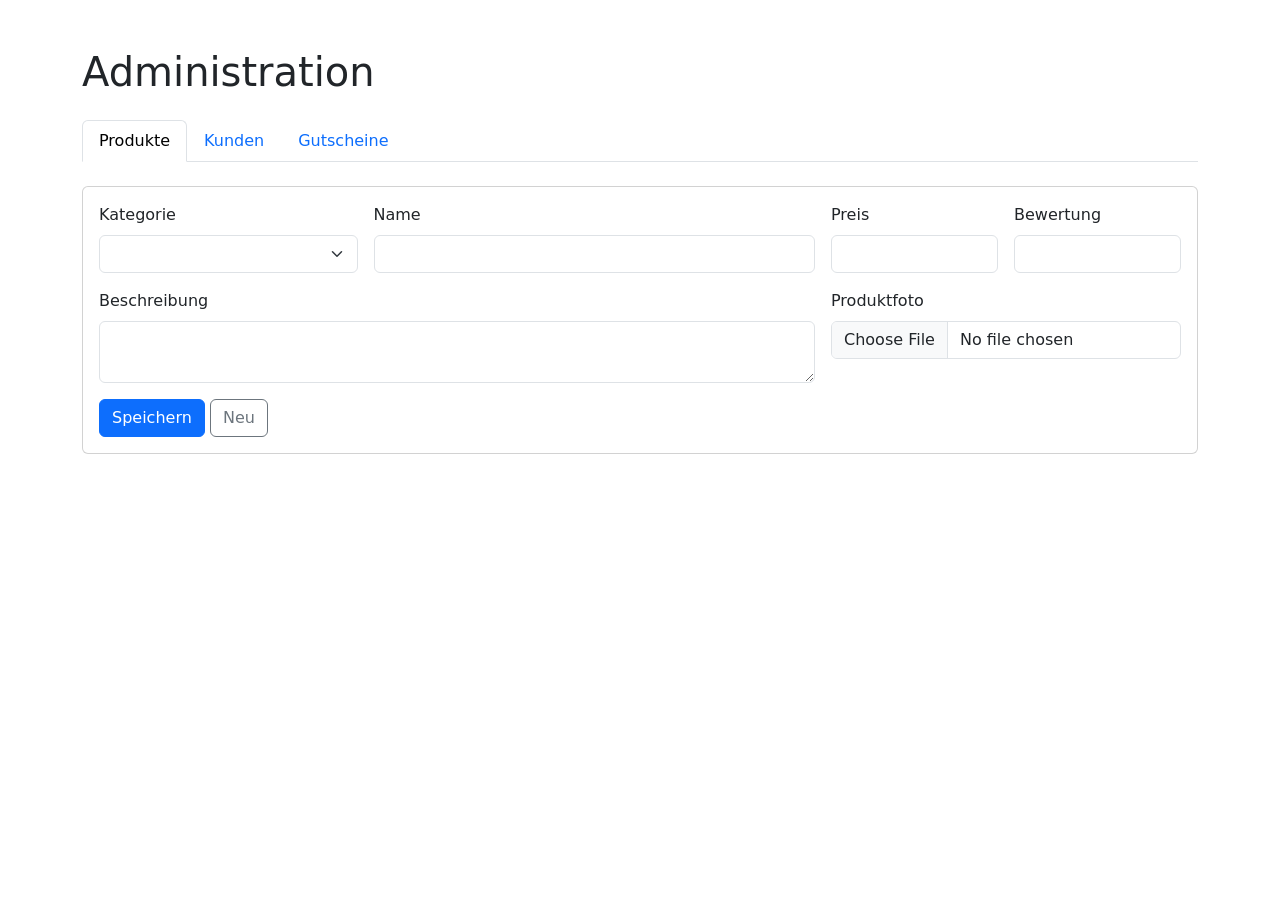
==== frontend/sites/admin.html @ 6e615706 "code after refactoring and added missing specifications" ====
<!doctype html>
<html lang="de">
<head>
    <meta charset="utf-8"><meta name="viewport" content="width=device-width,initial-scale=1">
    <title>Administration – Eventavoa</title>
    <link href="https://cdn.jsdelivr.net/npm/bootstrap@5.3.3/dist/css/bootstrap.min.css" rel="stylesheet">
    <link rel="stylesheet" href="/eventavoa/frontend/css/style.css">
</head>
<body class="d-flex flex-column min-vh-100">
<div id="header"></div>
<main class="container my-5 flex-grow-1">
    <h1 class="mb-4">Administration</h1>
    <div id="adminMessage" class="alert d-none"></div>
    <ul class="nav nav-tabs mb-4">
        <li class="nav-item"><button class="nav-link active" data-bs-toggle="tab" data-bs-target="#products">Produkte</button></li>
        <li class="nav-item"><button class="nav-link" data-bs-toggle="tab" data-bs-target="#customers">Kunden</button></li>
        <li class="nav-item"><button class="nav-link" data-bs-toggle="tab" data-bs-target="#vouchers">Gutscheine</button></li>
    </ul>
    <div class="tab-content">
        <section class="tab-pane fade show active" id="products">
            <form id="productForm" class="card card-body mb-4" enctype="multipart/form-data">
                <input type="hidden" name="action" value="saveProduct"><input type="hidden" name="id" id="productId">
                <div class="row g-3">
                    <div class="col-md-3"><label class="form-label">Kategorie</label><select class="form-select" name="category_id" id="productCategory" required></select></div>
                    <div class="col-md-5"><label class="form-label">Name</label><input class="form-control" name="name" id="productName" required></div>
                    <div class="col-md-2"><label class="form-label">Preis</label><input class="form-control" type="number" min="0" step=".01" name="price" id="productPrice" required></div>
                    <div class="col-md-2"><label class="form-label">Bewertung</label><input class="form-control" type="number" min="0" max="5" step=".1" name="rating" id="productRating" required></div>
                    <div class="col-md-8"><label class="form-label">Beschreibung</label><textarea class="form-control" name="description" id="productDescription" required></textarea></div>
                    <div class="col-md-4"><label class="form-label">Produktfoto</label><input class="form-control" type="file" accept="image/jpeg,image/png,image/webp" name="image"></div>
                </div>
                <div class="mt-3"><button class="btn btn-primary">Speichern</button> <button type="button" id="resetProduct" class="btn btn-outline-secondary">Neu</button></div>
            </form>
            <div id="adminProducts"></div>
        </section>
        <section class="tab-pane fade" id="customers"><div id="adminCustomers"></div><div id="customerOrders" class="mt-4"></div></section>
        <section class="tab-pane fade" id="vouchers">
            <form id="voucherForm" class="card card-body mb-4"><div class="row g-3 align-items-end">
                <div class="col-md-4"><label class="form-label">Geldwert</label><input class="form-control" name="value" type="number" min=".01" step=".01" required></div>
                <div class="col-md-4"><label class="form-label">Gültig bis</label><input class="form-control" name="expires_at" type="date" required></div>
                <div class="col-md-4"><button class="btn btn-primary">Gutschein erstellen</button></div>
            </div></form>
            <div id="adminVouchers"></div>
        </section>
    </div>
</main>
<div id="footer"></div>
<script src="https://code.jquery.com/jquery-3.7.1.min.js"></script>
<script src="https://cdn.jsdelivr.net/npm/bootstrap@5.3.3/dist/js/bootstrap.bundle.min.js"></script>
<script src="/eventavoa/frontend/js/admin.js"></script>
</body></html>
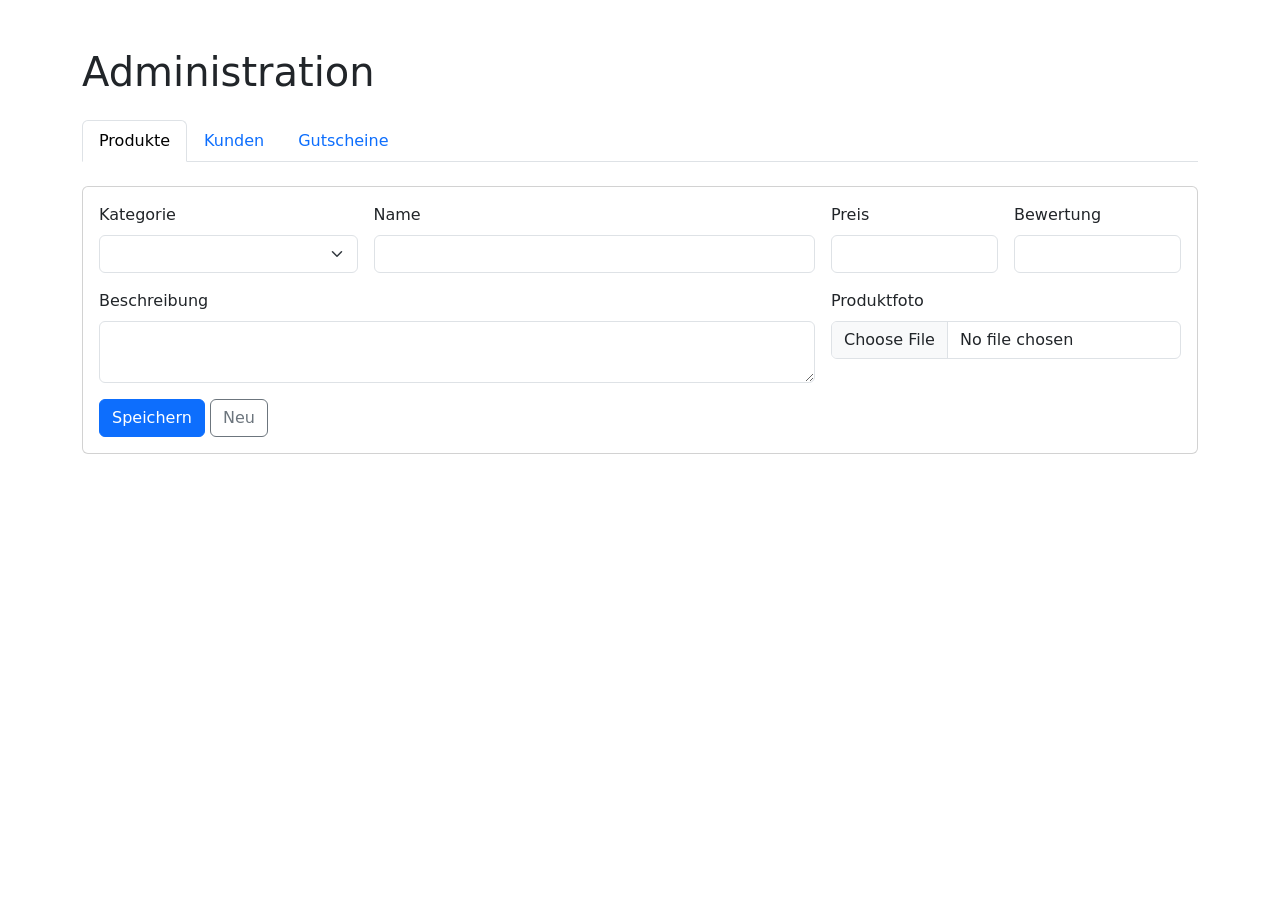
==== commit 08e01f8a: "Implement voucher order handling and account updates" ====
--- a/frontend/sites/admin.html
+++ b/frontend/sites/admin.html
@@ -19,7 +19,7 @@
     <div class="tab-content">
         <section class="tab-pane fade show active" id="products">
             <form id="productForm" class="card card-body mb-4" enctype="multipart/form-data">
-                <input type="hidden" name="action" value="saveProduct"><input type="hidden" name="id" id="productId">
+                <input type="hidden" name="method" value="saveProduct"><input type="hidden" name="id" id="productId">
                 <div class="row g-3">
                     <div class="col-md-3"><label class="form-label">Kategorie</label><select class="form-select" name="category_id" id="productCategory" required></select></div>
                     <div class="col-md-5"><label class="form-label">Name</label><input class="form-control" name="name" id="productName" required></div>
